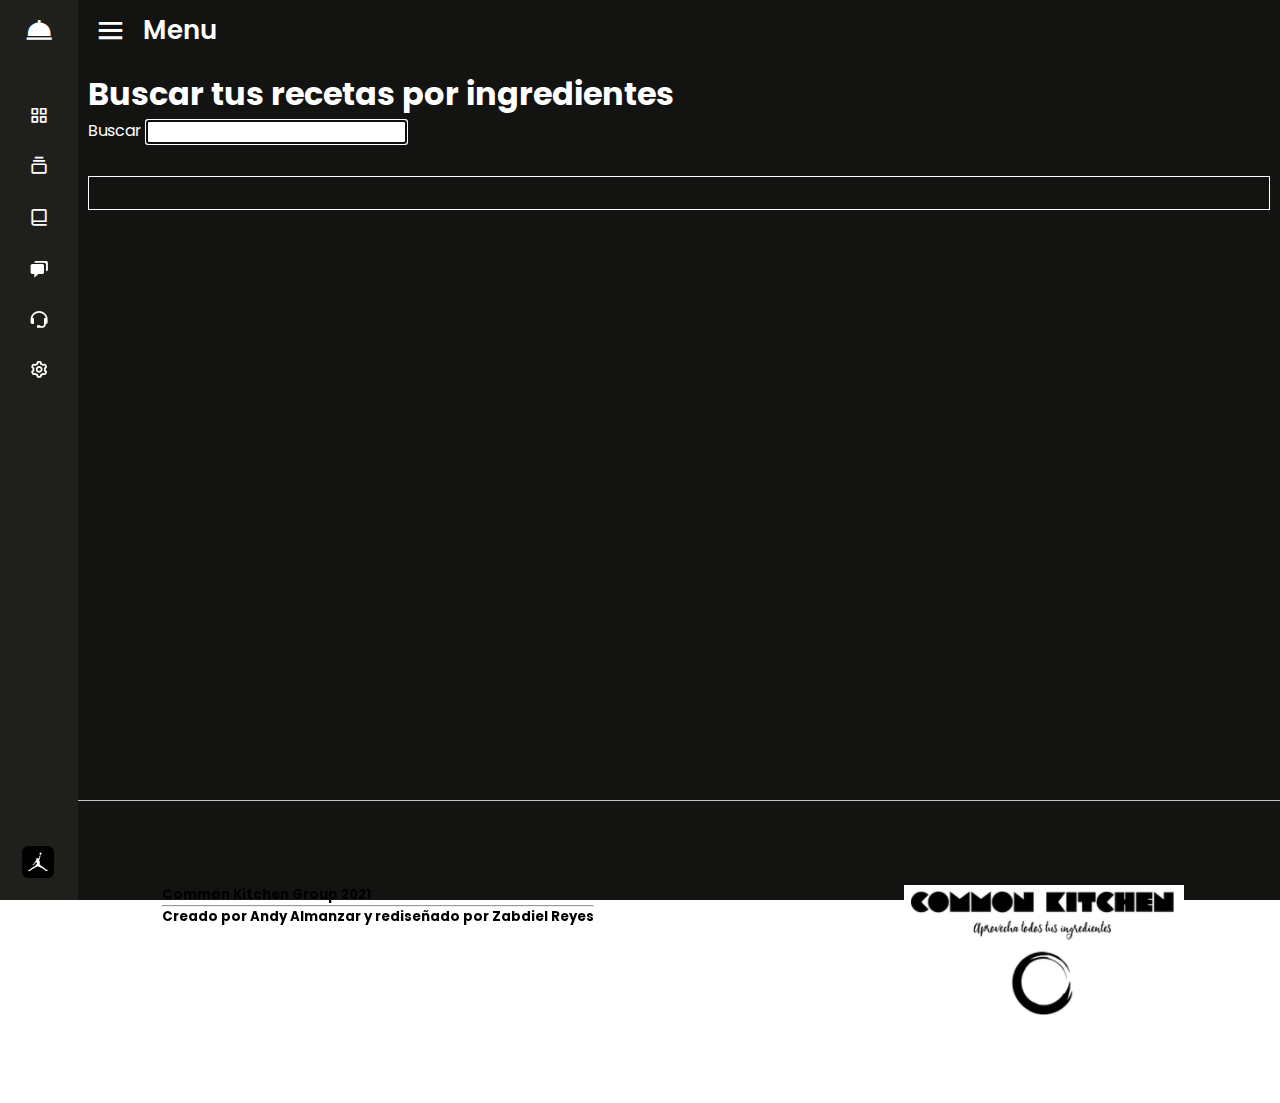
==== Service.html @ 7c2925e0 "cambio de web" ====
<!DOCTYPE html>
<!-- Created by CodingLab |www.youtube.com/CodingLabYT-->
<html lang="en" dir="ltr">
  <head>
    <meta charset="UTF-8">
    <title>Services</title>
    <link rel="stylesheet" href="style.css">
    <!-- Boxiocns CDN Link -->
    <link href='https://unpkg.com/boxicons@2.0.7/css/boxicons.min.css' rel='stylesheet'>
     <meta name="viewport" content="width=device-width, initial-scale=1.0">
   </head>
<body>

    

  <div class="sidebar close">
    <div class="logo-details">
        <i class='bx bxs-dish' ></i>
        <!-- <img src="./Recursos/common kitchen-icon.png" alt=""> -->
      <span class="logo_name">Common Kitchen</span>
    </div>
    <ul class="nav-links">
      <li>
        <a href="index.html">
          <i class='bx bx-grid-alt' ></i>
          <span class="link_name">Dashboard</span>
        </a>
        <ul class="sub-menu blank">
          <li><a class="link_name" href="index.html">Dashboard</a></li>
        </ul>
      </li>


      <!-- submenus -->
      <li>
        <div class="iocn-link">
          <a href="#">
            <i class='bx bx-collection' ></i>
            <span class="link_name">Categorías</span>
          </a>
          <i class='bx bxs-chevron-down arrow' ></i>
        </div>

        <ul class="sub-menu">
          <li><a class="link_name" href="Service.html">Categorías</a></li>
          <li><a href="Service.html">Categoria 1</a></li>
          <li><a href="#">Categoria 2</a></li>
          <li><a href="#">Categoria 3</a></li>
        </ul>
      </li>



      <!-- Submenus 2 -->
      <li>
        <div class="iocn-link">
          <a href="#">
            <i class='bx bx-book-alt' ></i>
            <span class="link_name">About us</span>
          </a>
          <i class='bx bxs-chevron-down arrow' ></i>
        </div>
        <ul class="sub-menu">
          <li><a class="link_name" href="">About us</a></li>
          <li><a href="#">Blogs</a></li>
          <li><a href="#">Mision</a></li>
    
        </ul>
      </li>


      <li>
        <a href="#">
            <i class='bx bxs-chat'></i>
          <span class="link_name">Analytics</span>
        </a>

        <ul class="sub-menu blank">
          <li><a class="link_name" href="Service.html">Services</a></li>
        </ul>
      </li>

      <!-- <li>

        <a href="#">
          <i class='bx bx-line-chart' ></i>
          <span class="link_name">Chart</span>
        </a>
        <ul class="sub-menu blank">
          <li><a class="link_name" href="#">Chart</a></li>
        </ul>


      </li> -->


      <!-- <li>

        <div class="iocn-link">
          <a href="#">
            <i class='bx bx-plug' ></i>
            <span class="link_name">Plugins</span>
          </a>
          <i class='bx bxs-chevron-down arrow' ></i>
        </div>
        <ul class="sub-menu">
          <li><a class="link_name" href="#">Plugins</a></li>
          <li><a href="#">UI Face</a></li>
          <li><a href="#">Pigments</a></li>
          <li><a href="#">Box Icons</a></li>
        </ul>

      </li> -->

      <li>

        <a href="Support.html">
            <i class='bx bx-support'></i>
          <span class="link_name">Support</span>
        </a>
        <ul class="sub-menu blank">
          <li><a class="link_name" href="Support.html">Support</a></li>
        </ul>

      </li> 



      <!-- <li>

        <a href="#">
          <i class='bx bx-history'></i>
          <span class="link_name">History</span>
        </a>
        <ul class="sub-menu blank">
          <li><a class="link_name" href="#">History</a></li>
        </ul>


      </li> -->


      <li>
        <a href="#">
          <i class='bx bx-cog' ></i>
          <span class="link_name">Setting</span>
        </a>
        <ul class="sub-menu blank">
          <li><a class="link_name" href="#">Setting</a></li>
        </ul>
      </li>
      <li>


    <div class="profile-details">
      <div class="profile-content">
        <img src="./Recursos/air-jordan-icon-14.jpg" alt="profileImg">
      </div>
      <div class="name-job">
        <div class="profile_name">MJ</div>
        <div class="job">"Basketball player"</div>
      </div>
      <i class='bx bx-log-out' ></i>
    </div>
  </li>

  

</ul>


  </div>
  <section class="home-section">
    <div class="home-content">
      <i class='bx bx-menu' ></i>
      <span class="text">Menu</span>
    </div>


     
        <section class="container">
            <header class="container_header">
                <h1>Buscar tus recetas por ingredientes</h1>
            </header>

            <div class="form1">
                <label for="caja_busqueda">Buscar</label>
                <input type="text" class="form-control" name="caja_busqueda" id="busqueda">
            </div>
            <div id="datos" class="Datos" style="border: 1px solid white; padding: 1rem; color: azure; ">
               
            </div>

            <script src="./jquery-3.6.0.min.js"></script>
            <script src="./main.js"></script>

        </section>

        




<footer>
    <div class="footer">
        <h5>Common Kitchen Group 2021 <br><hr>Creado por Andy Almanzar y rediseñado por Zabdiel Reyes</h5>
        <div class="imagenfooter">
            <img src="./Recursos/Common kitchen White.png" alt="">
        </div>
    </div>
 </footer>





  <script>
  let arrow = document.querySelectorAll(".arrow");
  for (var i = 0; i < arrow.length; i++) {
    arrow[i].addEventListener("click", (e)=>{
   let arrowParent = e.target.parentElement.parentElement;//selecting main parent of arrow
   arrowParent.classList.toggle("showMenu");
    });
  }
  let sidebar = document.querySelector(".sidebar");
  let sidebarBtn = document.querySelector(".bx-menu");
  console.log(sidebarBtn);
  sidebarBtn.addEventListener("click", ()=>{
    sidebar.classList.toggle("close");
  });
  </script>






</body>
</html>
---- style.css ----
/* Google Fonts Import Link */
@import url('https://fonts.googleapis.com/css2?family=Poppins:wght@300;400;500;600;700&display=swap');
*{
  margin: 0;
  padding: 0;
  box-sizing: border-box;
  font-family: 'Poppins', sans-serif;
}


.sidebar{
  position: fixed;
  top: 0;
  left: 0;
  height: 100%;
  width: 260px;
  background: #1f1f1c;
  z-index: 100;
  transition: all 0.5s ease;
}
.sidebar.close{
  width: 78px;
}
.sidebar .logo-details{
  height: 60px;
  width: 100%;
  display: flex;
  align-items: center;
}
.sidebar .logo-details i{
  font-size: 30px;
  color: #fff;
  height: 50px;
  min-width: 78px;
  text-align: center;
  line-height: 50px;
}
.sidebar .logo-details .logo_name{
  font-size: 22px;
  color: #fff;
  font-weight: 600;
  transition: 0.3s ease;
  transition-delay: 0.1s;
}
.sidebar.close .logo-details .logo_name{
  transition-delay: 0s;
  opacity: 0;
  pointer-events: none;
}
.sidebar .nav-links{
  height: 100%;
  padding: 30px 0 150px 0;
  overflow: auto;
}
.sidebar.close .nav-links{
  overflow: visible;
}
.sidebar .nav-links::-webkit-scrollbar{
  display: none;
}
.sidebar .nav-links li{
  position: relative;
  list-style: none;
  transition: all 0.4s ease;
}
.sidebar .nav-links li:hover{
  background: #1d1b31;
}
.sidebar .nav-links li .iocn-link{
  display: flex;
  align-items: center;
  justify-content: space-between;
}
.sidebar.close .nav-links li .iocn-link{
  display: block
}
.sidebar .nav-links li i{
  height: 50px;
  min-width: 78px;
  text-align: center;
  line-height: 50px;
  color: #fff;
  font-size: 20px;
  cursor: pointer;
  transition: all 0.3s ease;
}
.sidebar .nav-links li.showMenu i.arrow{
  transform: rotate(-180deg);
}
.sidebar.close .nav-links i.arrow{
  display: none;
}
.sidebar .nav-links li a{
  display: flex;
  align-items: center;
  text-decoration: none;
}
.sidebar .nav-links li a .link_name{
  font-size: 18px;
  font-weight: 400;
  color: #fff;
  transition: all 0.4s ease;
}
.sidebar.close .nav-links li a .link_name{
  opacity: 0;
  pointer-events: none;
}
.sidebar .nav-links li .sub-menu{
  padding: 6px 6px 14px 80px;
  margin-top: -10px;
  background: #1d1b31;
  display: none;
}
.sidebar .nav-links li.showMenu .sub-menu{
  display: block;
}
.sidebar .nav-links li .sub-menu a{
  color: #fff;
  font-size: 15px;
  padding: 5px 0;
  white-space: nowrap;
  opacity: 0.6;
  transition: all 0.3s ease;
}
.sidebar .nav-links li .sub-menu a:hover{
  opacity: 1;
}
.sidebar.close .nav-links li .sub-menu{
  position: absolute;
  left: 100%;
  top: -10px;
  margin-top: 0;
  padding: 10px 20px;
  border-radius: 0 6px 6px 0;
  opacity: 0;
  display: block;
  pointer-events: none;
  transition: 0s;
}
.sidebar.close .nav-links li:hover .sub-menu{
  top: 0;
  opacity: 1;
  pointer-events: auto;
  transition: all 0.4s ease;
}
.sidebar .nav-links li .sub-menu .link_name{
  display: none;
}
.sidebar.close .nav-links li .sub-menu .link_name{
  font-size: 18px;
  opacity: 1;
  display: block;
}
.sidebar .nav-links li .sub-menu.blank{
  opacity: 1;
  pointer-events: auto;
  padding: 3px 20px 6px 16px;
  opacity: 0;
  pointer-events: none;
}
.sidebar .nav-links li:hover .sub-menu.blank{
  top: 50%;
  transform: translateY(-50%);
}
.sidebar .profile-details{
  position: fixed;
  bottom: 0;
  width: 260px;
  display: flex;
  align-items: center;
  justify-content: space-between;
  background: #1d1b31;
  padding: 12px 0;
  transition: all 0.5s ease;
}
.sidebar.close .profile-details{
  background: none;
}
.sidebar.close .profile-details{
  width: 78px;
}
.sidebar .profile-details .profile-content{
  display: flex;
  align-items: center;
}
.sidebar .profile-details img{
  height: 52px;
  width: 52px;
  object-fit: cover;
  border-radius: 16px;
  margin: 0 14px 0 12px;
  background: 1f1f1c;;
  transition: all 0.5s ease;
}
.sidebar.close .profile-details img{
  padding: 10px;
}
.sidebar .profile-details .profile_name,
.sidebar .profile-details .job{
  color: #fff;
  font-size: 18px;
  font-weight: 500;
  white-space: nowrap;
}
.sidebar.close .profile-details i,
.sidebar.close .profile-details .profile_name,
.sidebar.close .profile-details .job{
  display: none;
}
.sidebar .profile-details .job{
  font-size: 12px;
}
.home-section{
  position: relative;
  background: #131312; 
  /* #E4E9F7; fondo mas claro */
  height: 100vh;
  left: 260px;
  width: calc(100% - 260px);
  transition: all 0.5s ease;
}
.sidebar.close ~ .home-section{
  left: 78px;
  width: calc(100% - 78px);
}
.home-section .home-content{
  height: 60px;
  display: flex;
  align-items: center;
}
.home-section .home-content .bx-menu,
.home-section .home-content .text{
  color: white;
  /* 1f1c */
  font-size: 35px;
}
.home-section .home-content .bx-menu{
  margin: 0 15px;
  cursor: pointer;
}
.home-section .home-content .text{
  font-size: 26px;
  font-weight: 600;

}

.main-content{
    font-size: 26px;
    font-weight: 600;
  
}

.header{
    text-align: center;
    background:white;
    color:black;
    height: 100%;
    width: 100%;
    padding: 5%;

}

.info1{
    text-align: center;
    background-color:black;
    color:yellow;
    height: 100%;
    width: 100%;
    padding: 5%;

}

.info2{
    size: 50px;
    text-align: left;
    background:white;
    color:black;
    padding: 6%;
}

.recursos-info2{
    
    
    padding: 5px;
    
    float: right;
    
    display: flex;

    border-radius: 5%;




}

.footer{

    align-items: left;
    display: flex;
    font-size: 11;
    padding: 7%;
    border-top: 1px solid rgb(197, 197,197);
}

.imagenfooter{

    height: 70%;
    padding-left: 30%;
    display: flex;
}




.container{
   
    margin: 10px;
    background-color:#131312;
    height: 80%;
    align-items: center;
}

.container_header{
    color: white;
}

.form1{
    align-items: center;
    margin: 20%, 40%;
    color: white;
}

.Datos{
    padding: 2rem;
    margin: 2rem 0rem;
    border: 1px solid red;
}


.support{
    background-color: rgb(255, 255,255);
    max-height: 500px;
    border-radius: 5px;
    margin: 5px;
    text-align: center;
    font-size: 20px;
    font-family: Georgia, 'Times New Roman', Times, serif;
    background-image: url(./Recursos/sushi-plato-estilo-fotografia-comida-oscura_158593-45.jpg);
    color: honeydew;
    height: 350px;
    margin: 0 5%;
    border: 2px solid white;
    margin-bottom: 5%;

}

.support1{
border: 1px solid black;
border-radius: 5px;
display: inline-flex;


}

.buscador{
border-radius: 2px;
background-color: rgb(255, 255, 255);


text-align: center;
font-family: Cambria, Cochin, Georgia, Times, 'Times New Roman', serif;
display: flex;
align-items: center;
}


@media (max-width: 420px) {
  .sidebar.close .nav-links li .sub-menu{
    display: none;
  }
}

.alert{
  width: 100%;;
  padding: 1rem 1rem;
  background-color: rgb(255, 65, 65);
  color: white;

}
tr{
  transition: 0.3s;
  border-bottom: 1px solid rgb(236, 236, 236);
}
tr td{
  padding: 1rem 1rem !important;
}
thead tr{
  background-color: rgb(255, 255, 255);
  color: rgb(240, 236, 236);
}
thead tr td{
  font-weight: bold;
}
tr:hover{
  background-color: rgb(228, 228, 228);
}

table{
  color: aliceblue;
}
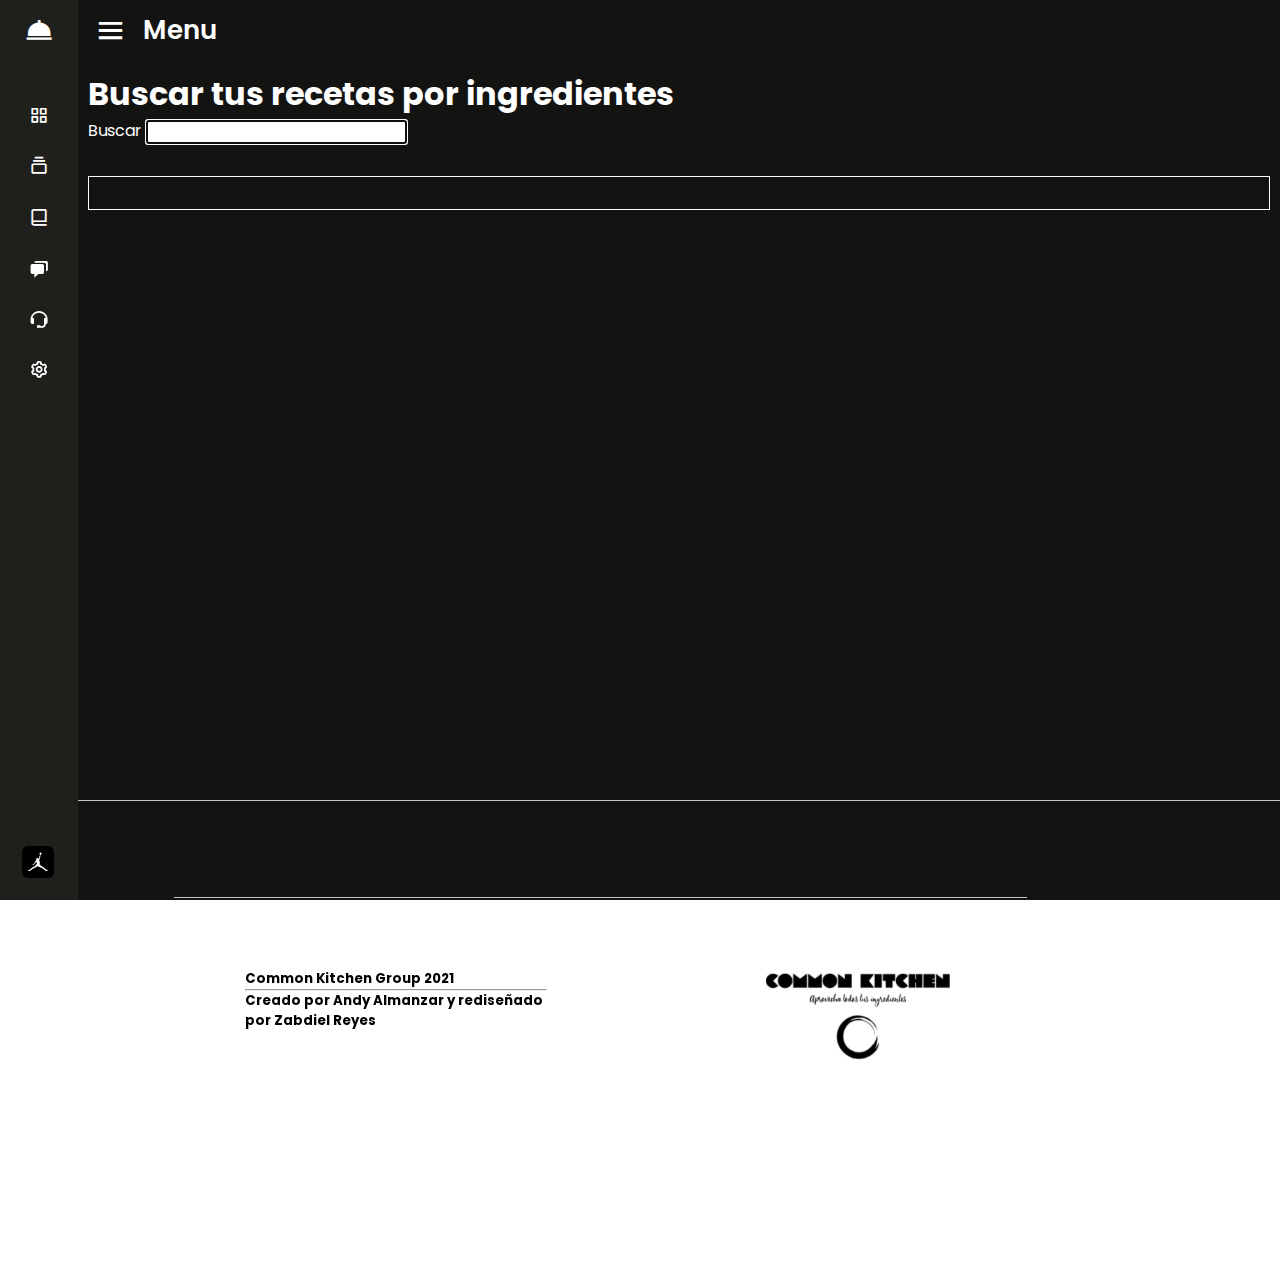
==== commit 539c2503: "detalles finales" ====
--- a/Service.html
+++ b/Service.html
@@ -201,7 +201,11 @@
 
 
 
-<footer>
+<footer style="align-items: left;
+display: flex;
+font-size: 11;
+padding: 6rem;
+border-top: 1px solid rgb(197, 197,197);">
     <div class="footer">
         <h5>Common Kitchen Group 2021 <br><hr>Creado por Andy Almanzar y rediseñado por Zabdiel Reyes</h5>
         <div class="imagenfooter">
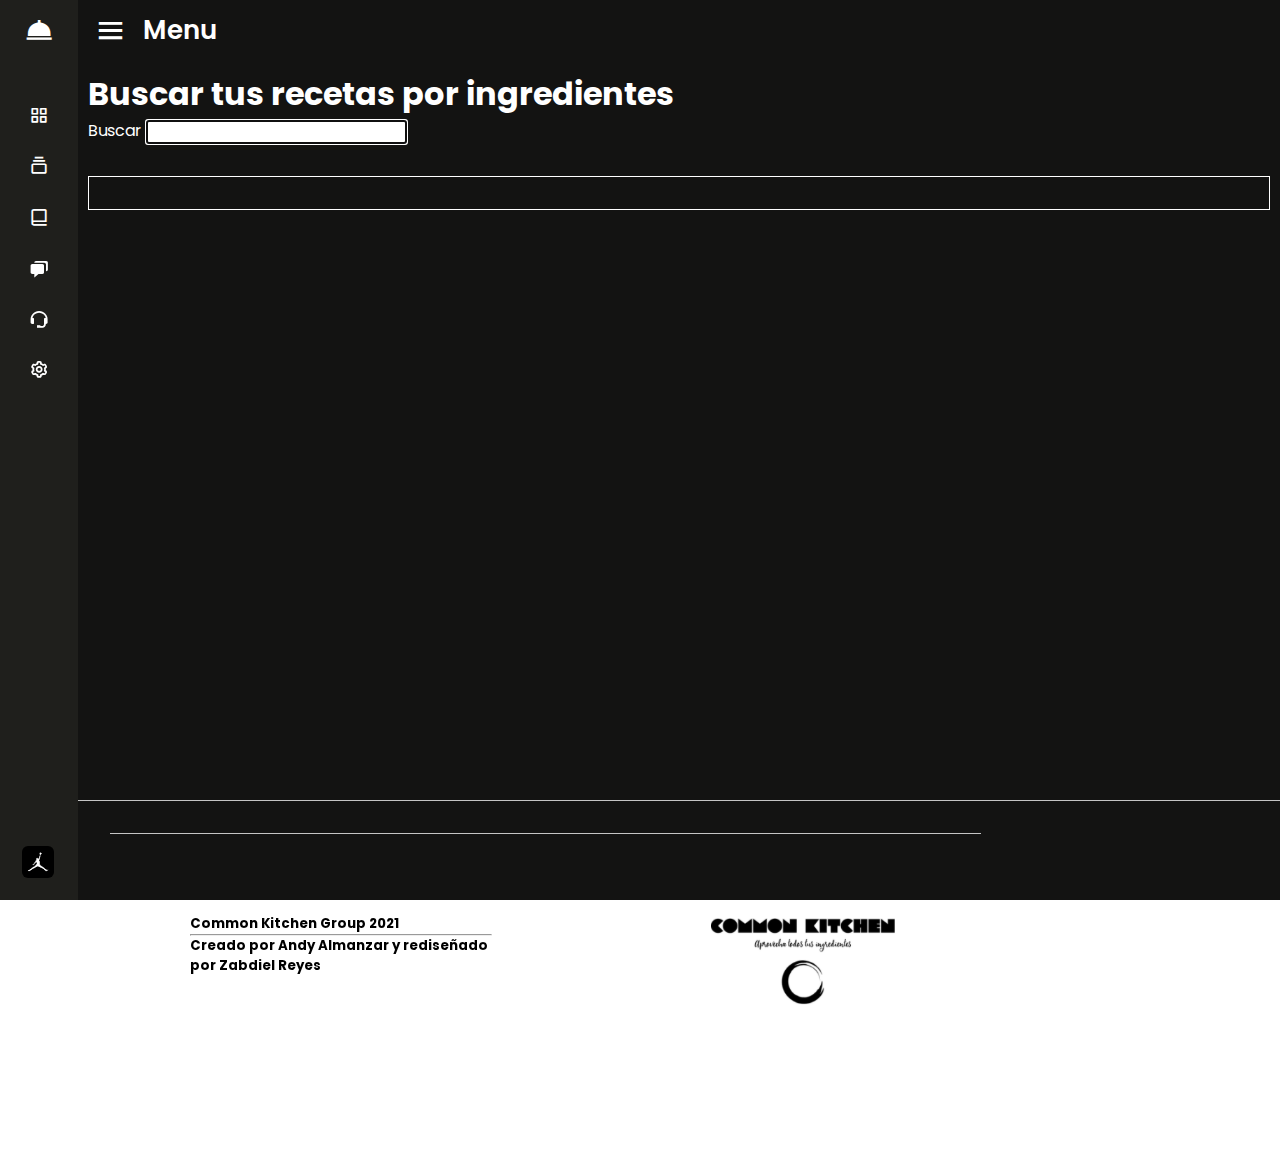
==== commit fd899b13: "detalles finales" ====
--- a/Service.html
+++ b/Service.html
@@ -204,7 +204,7 @@
 <footer style="align-items: left;
 display: flex;
 font-size: 11;
-padding: 6rem;
+padding: 2rem;
 border-top: 1px solid rgb(197, 197,197);">
     <div class="footer">
         <h5>Common Kitchen Group 2021 <br><hr>Creado por Andy Almanzar y rediseñado por Zabdiel Reyes</h5>
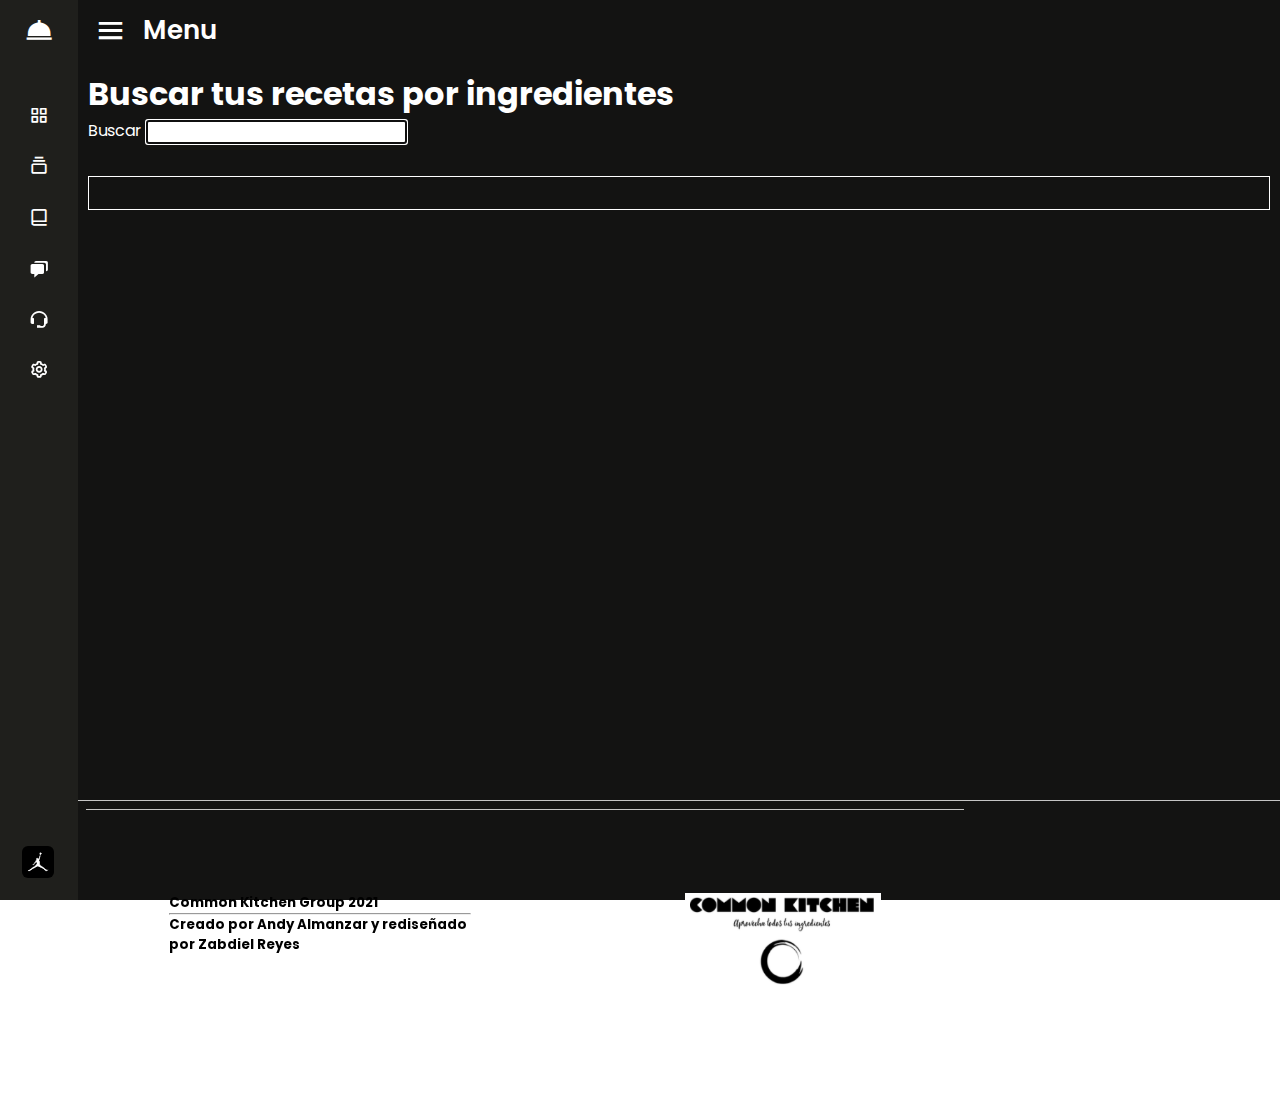
==== commit f7c1e9ce: "detalles finales" ====
--- a/Service.html
+++ b/Service.html
@@ -204,7 +204,7 @@
 <footer style="align-items: left;
 display: flex;
 font-size: 11;
-padding: 2rem;
+padding: 0.5rem;
 border-top: 1px solid rgb(197, 197,197);">
     <div class="footer">
         <h5>Common Kitchen Group 2021 <br><hr>Creado por Andy Almanzar y rediseñado por Zabdiel Reyes</h5>
